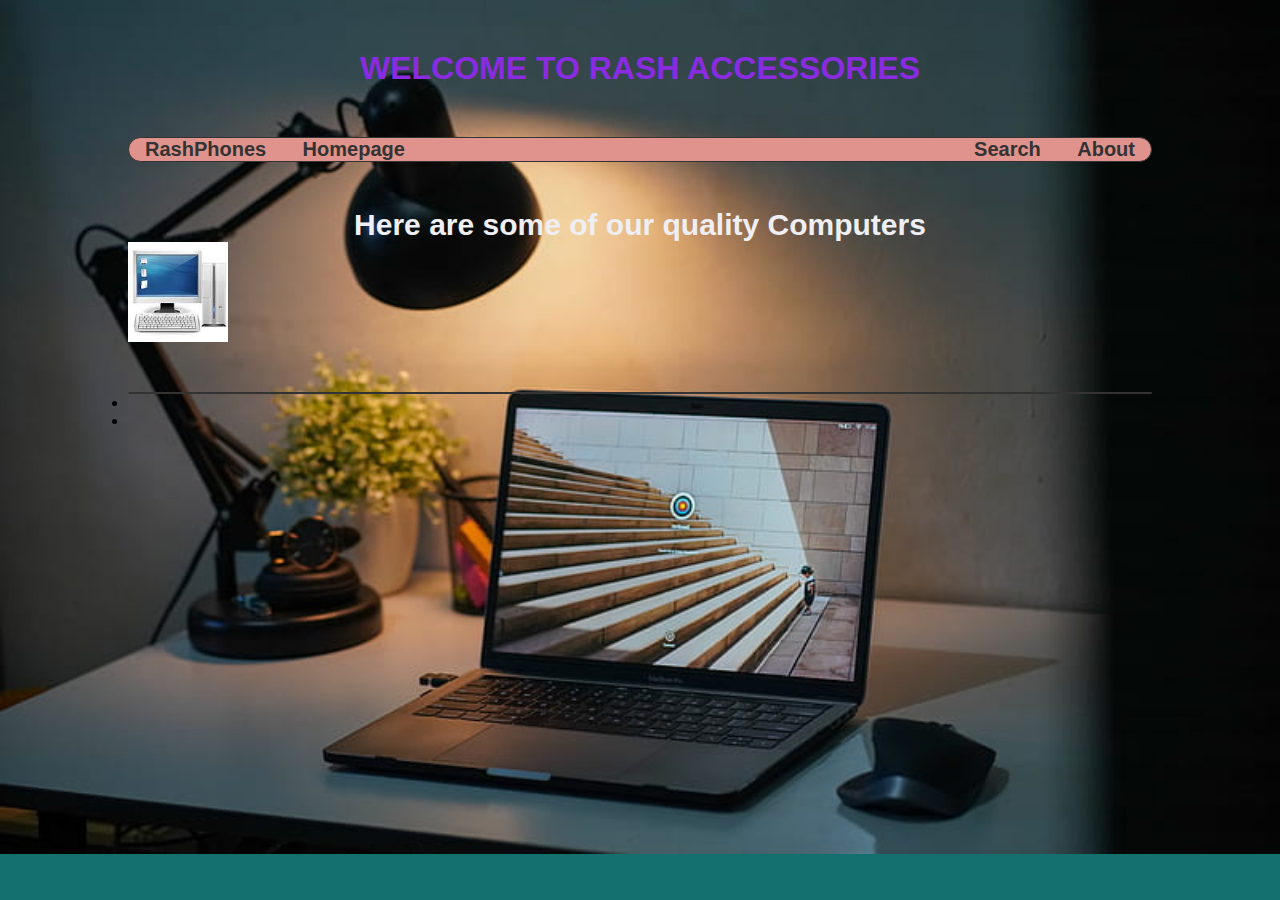
==== Computers.html @ a56c07ac "website about phones and accessories" ====
<!DOCTYPE html>
<html lang="en">
<head>
    <meta charset="UTF-8">
    <meta name="viewport" content="width=device-width, initial-scale=1.0">
    <title>Computers</title>
    <link rel="stylesheet" href="rash.css">

</head>
<body background="c:\Users\ASH PC\Pictures\My project\images (6).jpeg">
    <h1 style="color: blueviolet;"><strong>WELCOME TO RASH ACCESSORIES</strong></h1>
    <nav class= "nav-container">
        <ul class= "right-side">
            <li><a href="RashPhones.html" ref="noopener noreferre">RashPhones</a></li>
            <li><a href="Homepage.html" refe="noopener noreferre">Homepage</a></li>
        </ul>
        <ul class="left-side">
            <li><a href="">Search</a></li>
            <li><a href="">About</a></li>
         </ul>
    </nav>
    <br><br>
    <h3 style="color: rgb(239, 239, 243);">Here are some of our quality Computers</h3>
    <img src="images/download (1).jpeg" alt="" width="100px" height="100px">
    <img src="images (8).jpeg" alt=""><img src="images (5).jpeg" alt="">
    <nav class="nav-container">
        <ul class= "right-side">
          

        </ul>
        
    </nav>
 <li><img src="images (5).jpeg" alt=""></li>
 <li><img src="download (1).jpeg" alt=""></li>
</body>
</html>
---- rash.css ----
*{
    padding: 0;
    margin: 0;
    box-sizing: border-box;
}

body{
    width: 80%;
    margin: 0 auto;
    background: url(image/HD-wallpaper-black-and-silver-laptop-computer-on-white-table.jpg);
    background-size: cover;
    background-repeat: no-repeat;
}

.nav-container{
    background-color: rgb(224, 146, 140);
    border: 1px solid #333;
    border-radius: 25px;
    margin-top: 50px;
    display: flex;
    justify-content: space-between;
    overflow: hidden;

}
.right-side, .left-side{
    list-style-type: none;
}
.right-side li, .left-side li{
    display: inline-block;
}
.right-side li a, .left-side li a{
    text-decoration: none;
    width: 100%;
    height: 100%;
    font-size: 20px;
    color: #333;
    padding: 14px 16px;
    font-weight: bold;
}
.right-side li a:hover, .left-side li a:hover{
    background-color: #ddd;
}

*{
    margin:0 ;
    padding:20px ;
    font-family:'Times New Roman';
}
body {display: grid; 
    background-color:deeppink; 
}
table {
    padding: 5px; 
    border-collapse: collapse;
}
th {
    background-color: #5f0837;
    color: gold;
    text-align: center;
}
table, td, tr {
    background-color: #be0869;
    box-shadow: -6px 12px 12px -6px   #5f0837; 
    padding: 25px; 
    text-align: center;
}
h2, td {
    color: white;
}

tr:nth-child(even){background-color: #51517f;}

tr:nth-child(even):hover{background-color: #1c536c;
    transform: scale(1.5); transition: transform 2000ms ease;}


tr:nth-child(odd):hover{background-color: #412f84;
    transform: scale(1.5);transition: transform 2000ms ease;}

    * {margin: 0; padding: 0;text-align: center;font-family: arial;}

    body{background-color:  #146f6f;;padding-top: 50px; padding-bottom: 50px;}
    
    h2{color: #0c0115;}
    
    h3{color: #0c0115; font-size: 30px; margin-top: 10px;}
    
    .container{padding-top:50px; gap:25px ;margin:0;display: flex;flex-wrap: wrap;
         justify-content: center;}
    
    .box{width: 320px; height: 500px;background-color: #3ea9a9; border-radius: 100px;
    transform:transform 0.6s ease }
    
    .box:hover{transform: translateY(-20px);}
    
    .box img{width: 250px;height: 250px;padding-top: 30px;border-radius: 30%;}
    
    .box p{color: #1a02a1; padding-top: 10px; padding-bottom: 10px; line-height: 25px; font-family: georgia; font-weight: 5px;}
    
    .box button{width: 150px; height: 40px; background-color: #1c092e; border-radius: 10px;
    border: none; color: #b788e2; font-size: 17px; font-weight: bold; margin-top: 2px;}
    
    .box .button:hover{background: #0c0848; color: whitesmoke; border: 2px solid salmon;}
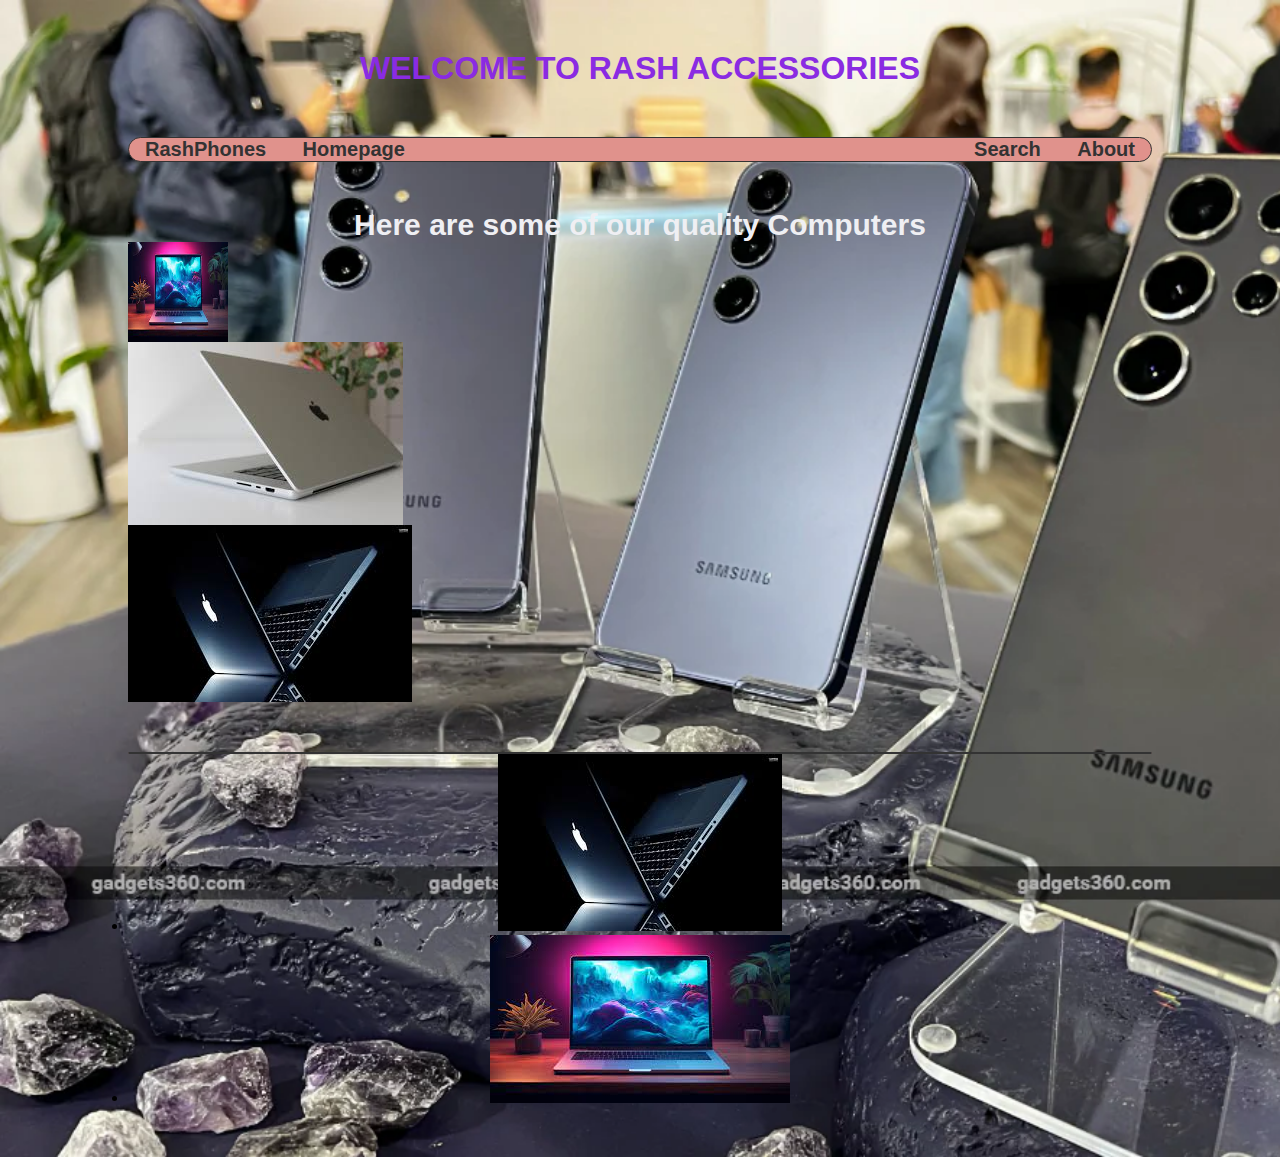
==== commit 7229cc1e: "class project" ====
--- a/Computers.html
+++ b/Computers.html
@@ -7,7 +7,7 @@
     <link rel="stylesheet" href="rash.css">
 
 </head>
-<body background="c:\Users\ASH PC\Pictures\My project\images (6).jpeg">
+<body >
     <h1 style="color: blueviolet;"><strong>WELCOME TO RASH ACCESSORIES</strong></h1>
     <nav class= "nav-container">
         <ul class= "right-side">
@@ -21,7 +21,7 @@
     </nav>
     <br><br>
     <h3 style="color: rgb(239, 239, 243);">Here are some of our quality Computers</h3>
-    <img src="images/download (1).jpeg" alt="" width="100px" height="100px">
+    <img src="download (1).jpeg" alt="" width="100px" height="100px">
     <img src="images (8).jpeg" alt=""><img src="images (5).jpeg" alt="">
     <nav class="nav-container">
         <ul class= "right-side">
--- a/rash.css
+++ b/rash.css
@@ -7,7 +7,7 @@
 body{
     width: 80%;
     margin: 0 auto;
-    background: url(image/HD-wallpaper-black-and-silver-laptop-computer-on-white-table.jpg);
+    background: url(samsung-galaxys24-ultra_1705477612346.webp);
     background-size: cover;
     background-repeat: no-repeat;
 }
